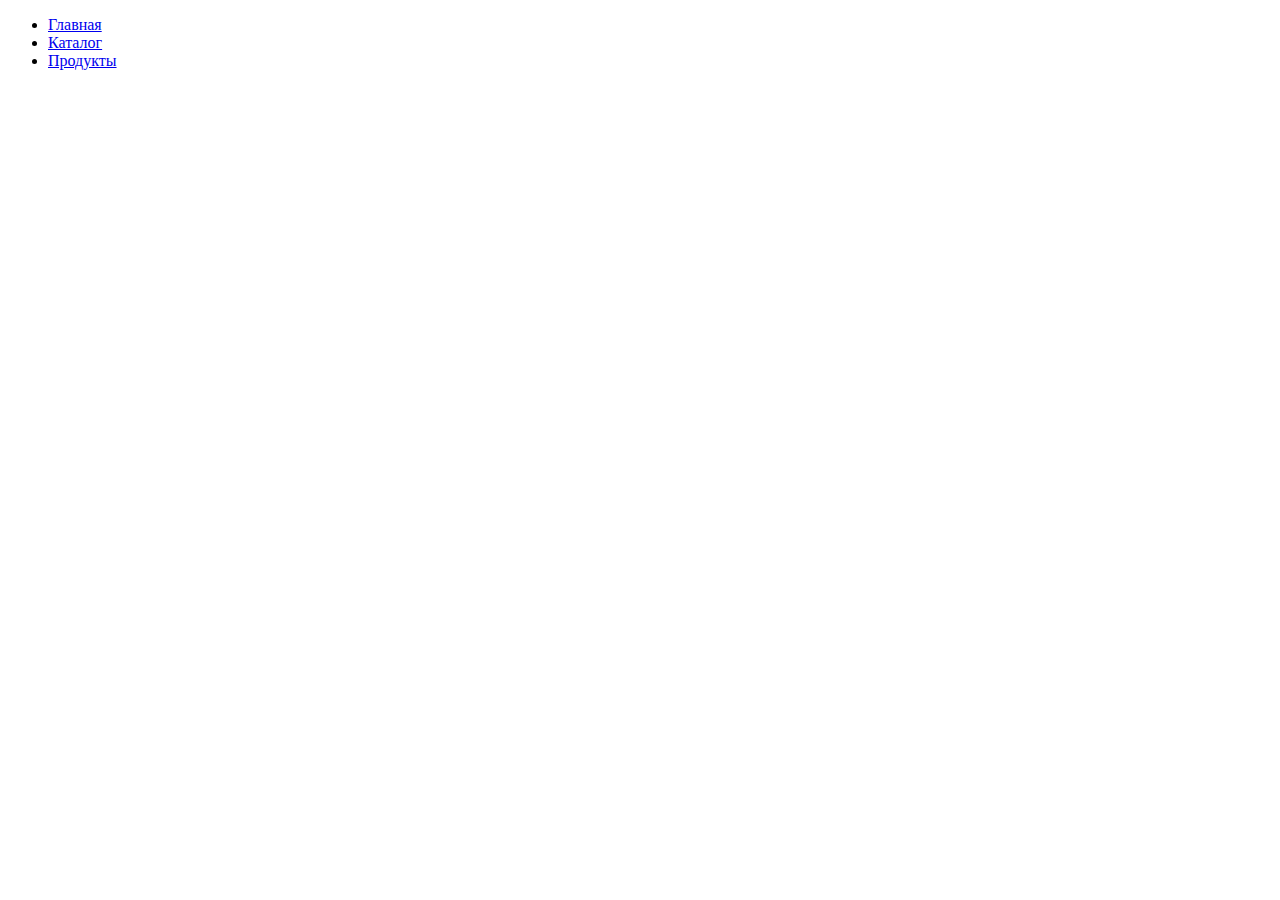
==== src/index.html @ 62abbe11 "Initial commit" ====
<!DOCTYPE html>
<html lang="en">
<head>
   <meta charset="UTF-8">
   <meta http-equiv="X-UA-Compatible" content="IE=edge">
   <meta name="viewport" content="width=device-width, initial-scale=1.0">
   <title>Document</title>
</head>
<body>
   <ul>
      <li>
         <a href="main.html">Главная</a>
      </li>
      <li>
         <a href="catalog.html">Каталог</a>
      </li>
      <li>
         <a href="products.html">Продукты</a>
      </li>
   </ul>
</body>
</html>
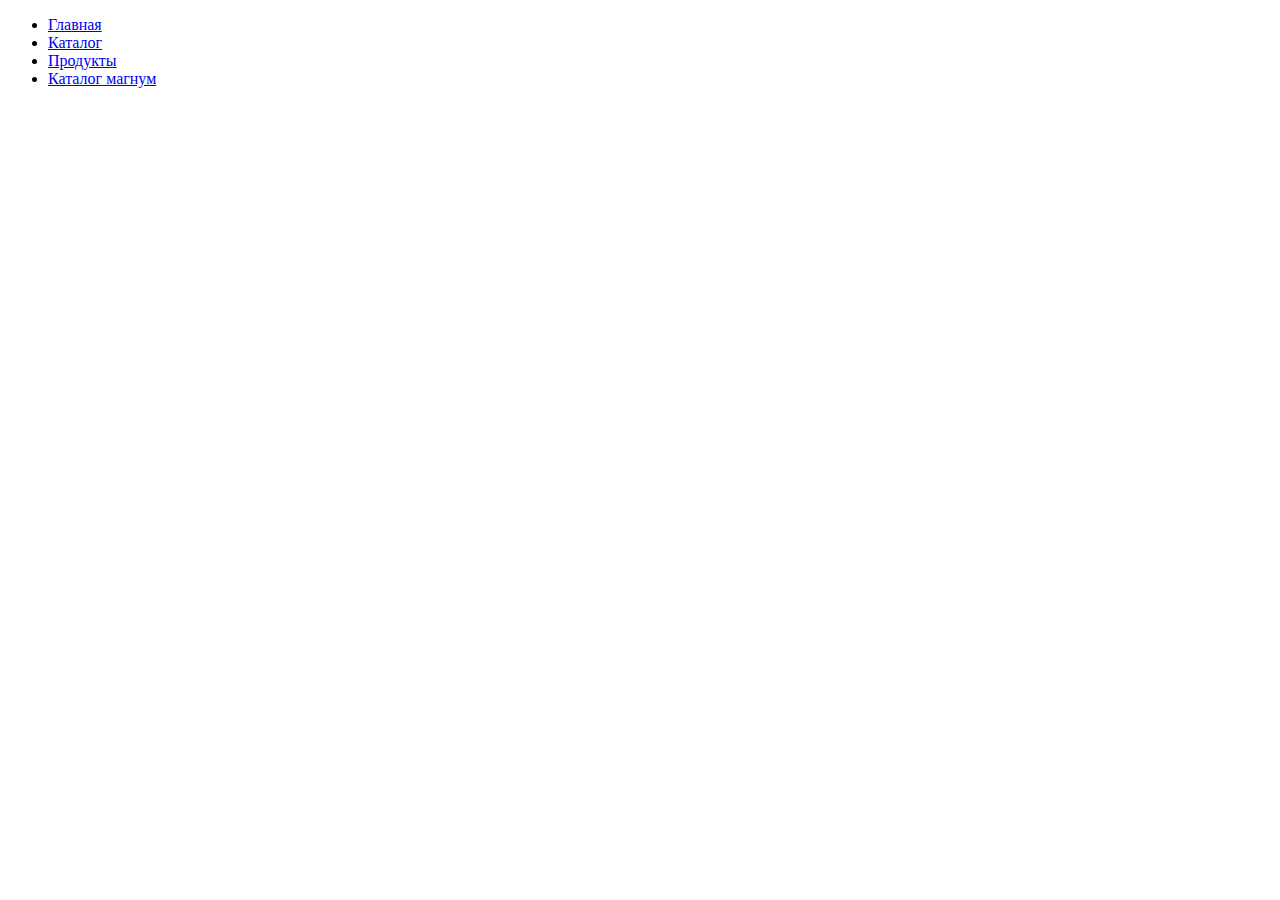
==== commit 8758e235: "initial commit" ====
--- a/src/index.html
+++ b/src/index.html
@@ -17,6 +17,9 @@
       <li>
          <a href="products.html">Продукты</a>
       </li>
+      <li>
+         <a href="magnum.html">Каталог магнум</a>
+      </li>
    </ul>
 </body>
 </html>